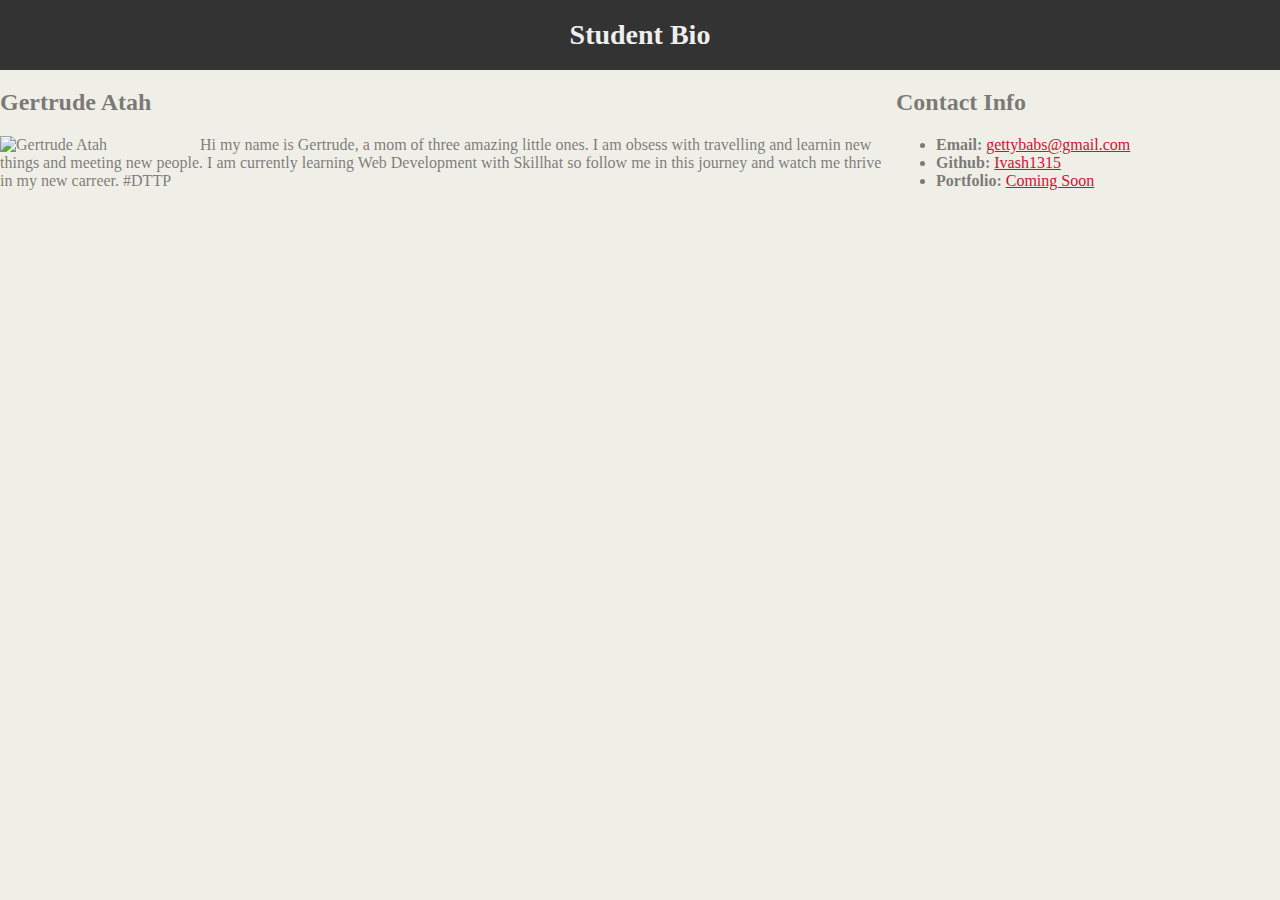
==== bio-page-with-css.html @ 597c8447 "new bio page created" ====
<!DOCTYPE html>
<html lang="en-US">

<head>
    <meta charset="UFT-8">
    <title>CSS Stylesheets with Relative Paths</title>

    <link rel="stylesheet" href="style.css">
</head>

<body>
    <header>
        <h1>Student Bio</h1>
    </header>

    <nav>
        
        
    </nav>

    <div>
        
     <div class="container"></div>

        <section id="main-bio">

            <h2>Gertrude Atah</h2>

            <img src="https://placehold.it/200x200" alt="Gertrude Atah" id="bio-image">

            <p>Hi my name is Gertrude, a mom of three amazing little ones. I am obsess with travelling and learnin new things and meeting new people. I am currently learning Web Development with Skillhat so follow me in this journey and watch me thrive in my new carreer. #DTTP</p>

        </section>

        <section id="contact-info">
            <id=contact info>

            <h2>Contact Info</h2>
            <ul>
                <li><Strong>Email:</Strong> <a href="#">gettybabs@gmail.com</a></li>
                <li><strong>Github:</strong> <a href="#">Ivash1315</a></li>
                <li><strong>Portfolio:</strong> <a href="#">Coming Soon</a></li>
            </ul>
        </section>

        
        

</div>
</body>

</html>
---- style.css ----
/* *
 {  
  box-sizing :border-box;
  margin: 0;
  padding :0;
 font-family: 'Times New Roman', Times, serif;

}
 
nav {
    height: 800;
    background: blue;
    display: flex;
    justify-content: space-between ;
    align-items: center;
    padding: auto;

}
.logo
{
  color: brown;
  font-size: 1.5rem;
  font-weight: bold;
  font-style: italic;
  padding: 0 2rem;
  

} */


  nav {

}

body {
  background-color: #efeee7;
  font-family: Georgia, 'Times New Roman', Times, serif;
  color: #3333339f;
}

body {
  margin: 0;
  padding: 0;
}

header {
  align-content: center;
  background-color: #333333;
  font-weight: lighter;
}
#contact-info

#contact info {
  text-align: right;
}


h1 {
  font-size: 28px;
  color: #eee;
  text-align: center;
  font-style: normal;

}
#container {
  width: 1024px;
  margin: 0;

}

#main-bio {
  width: 70%;
  float: left;
}
#bio-image {
  width: 200px;
  float: left;
}
#contact-info {
  width: 30%;
  float: left;
}
#bio-image {
  float: left;
  width: 200;
}

  h2 {
  text-align: left;
  font-size: 24px;

  }

  a {
    color: #d21034;
  }
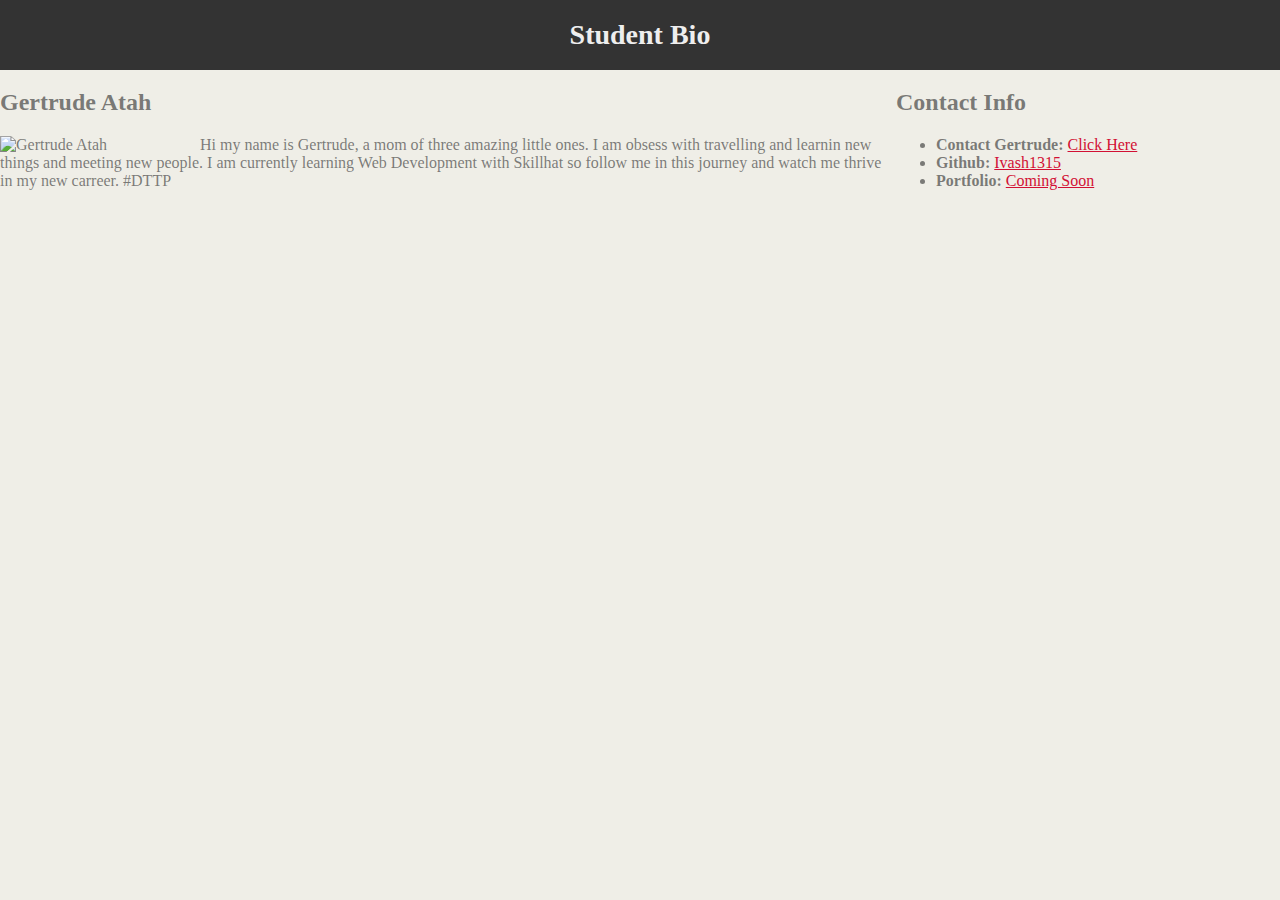
==== commit c6ad35cb: "contact details updated as per task" ====
--- a/bio-page-with-css.html
+++ b/bio-page-with-css.html
@@ -37,7 +37,7 @@
 
             <h2>Contact Info</h2>
             <ul>
-                <li><Strong>Email:</Strong> <a href="#">gettybabs@gmail.com</a></li>
+                <li><Strong>Contact Gertrude:</Strong> <a href="./contact_us_form.html">Click Here</a></li>
                 <li><strong>Github:</strong> <a href="#">Ivash1315</a></li>
                 <li><strong>Portfolio:</strong> <a href="#">Coming Soon</a></li>
             </ul>
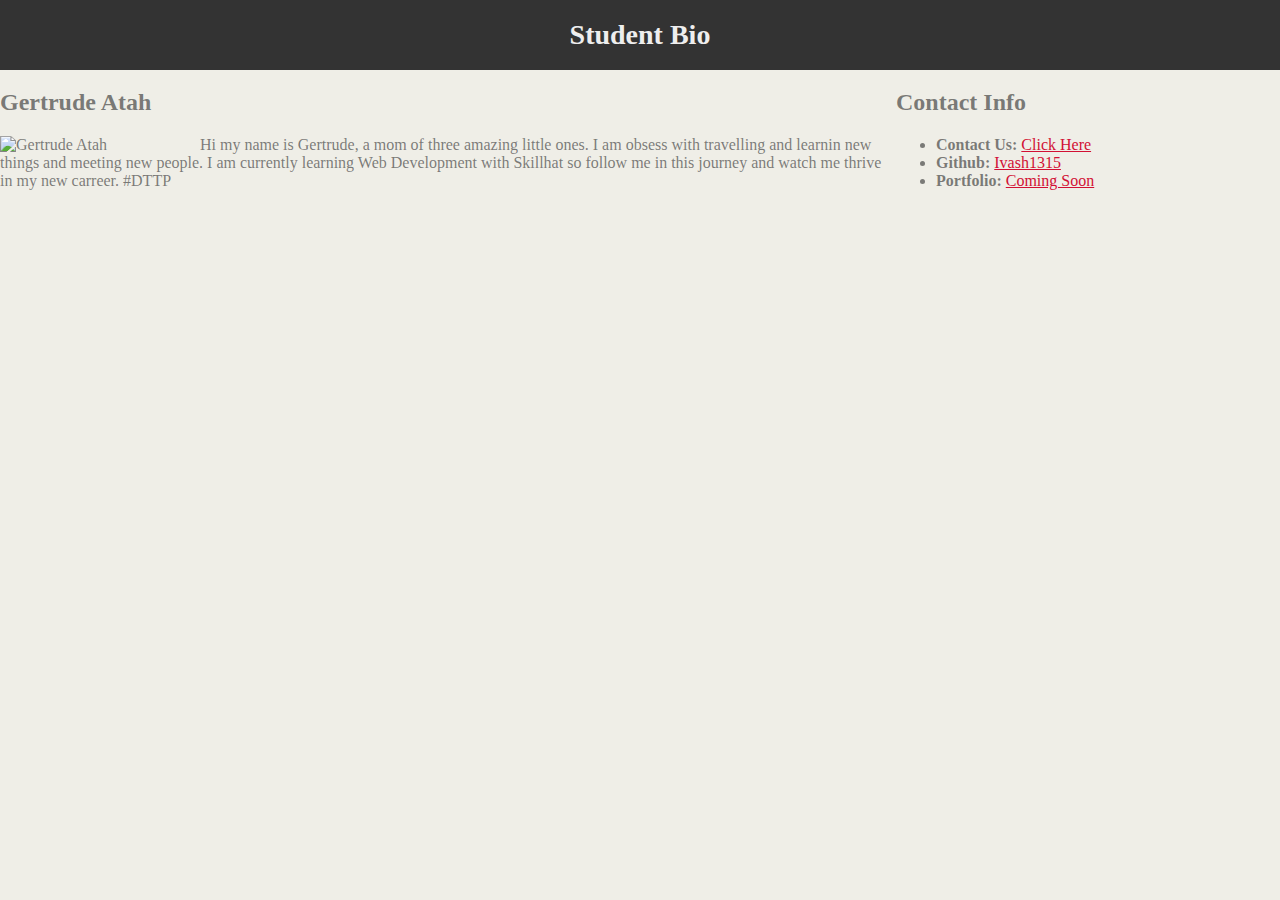
==== commit 3a0a938a: "new branch update" ====
--- a/bio-page-with-css.html
+++ b/bio-page-with-css.html
@@ -37,7 +37,7 @@
 
             <h2>Contact Info</h2>
             <ul>
-                <li><Strong>Contact Gertrude:</Strong> <a href="./contact_us_form.html">Click Here</a></li>
+                <li><Strong>Contact Us:</Strong> <a href="./contact_us_form.html">Click Here</a></li>
                 <li><strong>Github:</strong> <a href="#">Ivash1315</a></li>
                 <li><strong>Portfolio:</strong> <a href="#">Coming Soon</a></li>
             </ul>
